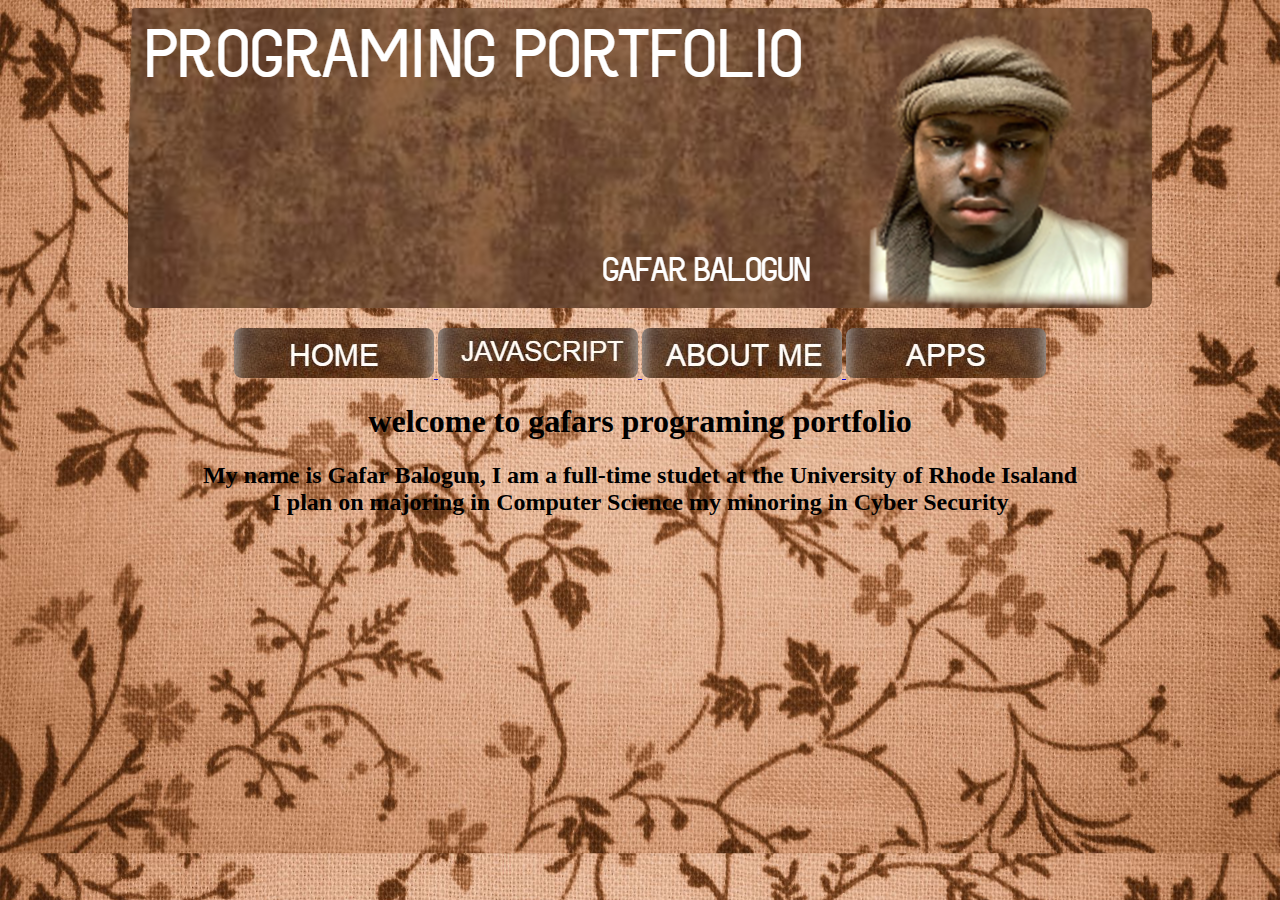
==== index.html @ 5fe2407c "Update index.html" ====
<!DOCTYPE html>
<html>
    <head>
                 <meta charset-"utf-8">
       <title>Gafar's programing Portfolio</title>
  <link rel="stylesheet" href="gafar.css">         
     <style>
img {
  border-radius: 8px;
}
</style>        
        
    </head>
    <body>
                 <center>   <img src="bannerforsite.png"88> </center>    
             <p align="center">
             <a href="https://gafarbalogun.github.io/index.html"> <img src="home.jpg"> </a>
              <a href="https://gafarbalogun.github.io/javascript.html"> <img src="Untitled (1).jpg"> </a>
              <a href="https://gafarbalogun.github.io/About.html"> <img src="Untitled (2).jpg"> </a>
           <a href="https://gafarbalogun.github.io/Apps.html"> <img src="apps.jpg"> </a>       
                                                                                        </p>
       <style>
      body {
  background-image: url("hhppy.jpg");
}
        P {  
            margin-left: 220px;
             margin-right: 220px;
              }
           </style>
                    <h1 align="center"> welcome to gafars programing portfolio </h1>
          <h2 align="center"> My name is Gafar Balogun, I am a full-time studet at the University of Rhode Isaland
        <br>
        I plan on majoring in Computer Science my minoring in Cyber Security 
                                                                         </h2>
        </p>
    </body>
</html>
---- gafar.css ----
body {
    background-size: cover;
  background-image: url("hhppy.jpg");
}
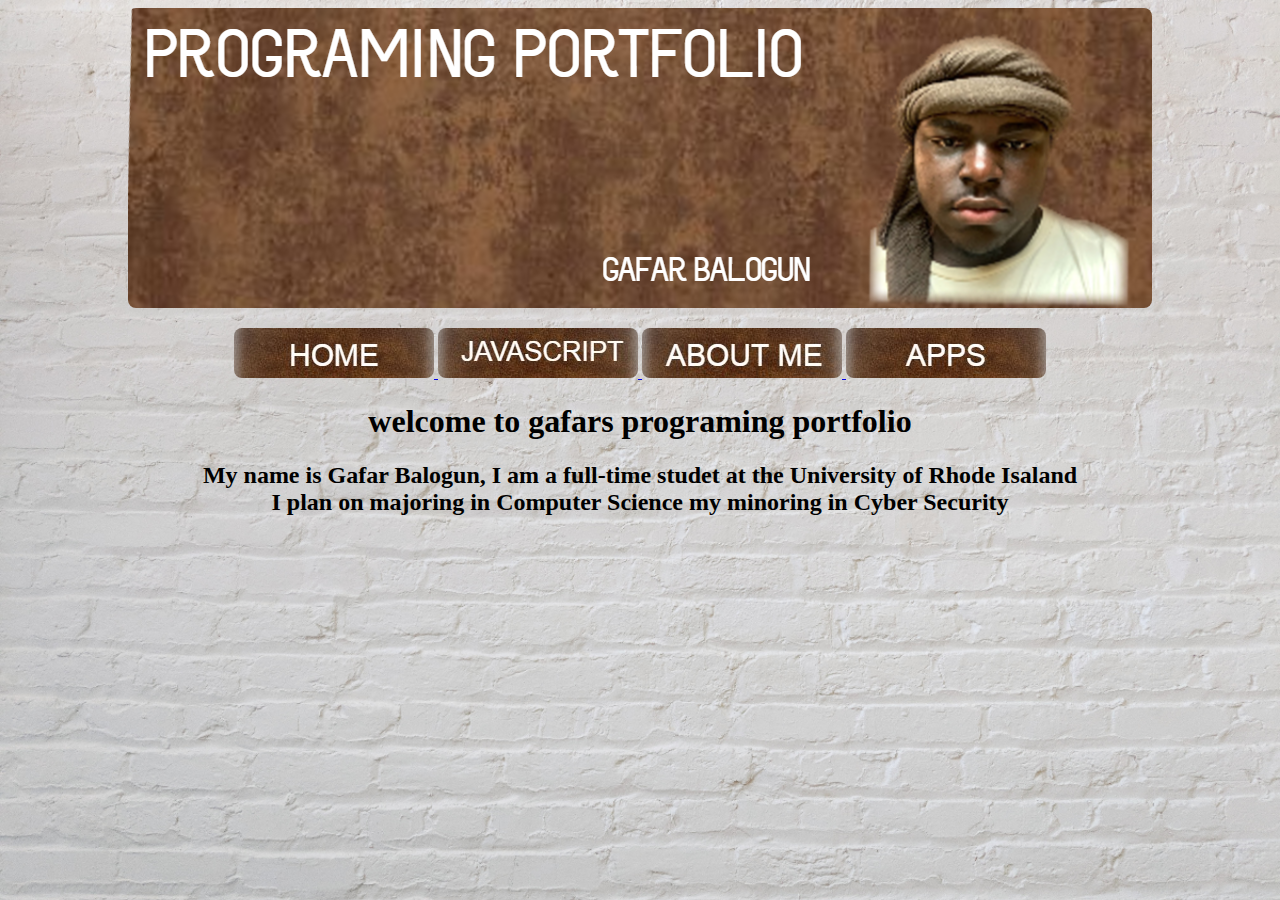
==== commit 74193494: "Update index.html" ====
--- a/index.html
+++ b/index.html
@@ -21,7 +21,7 @@
                                                                                         </p>
        <style>
       body {
-  background-image: url("hhppy.jpg");
+  background-image: url("background.png");
 }
         P {  
             margin-left: 220px;
--- a/gafar.css
+++ b/gafar.css
@@ -1,6 +1,6 @@
   body {
     background-size: cover;
-  background-image: url("hhppy.jpg");
+  background-image: url("background.png");
 }
          
 
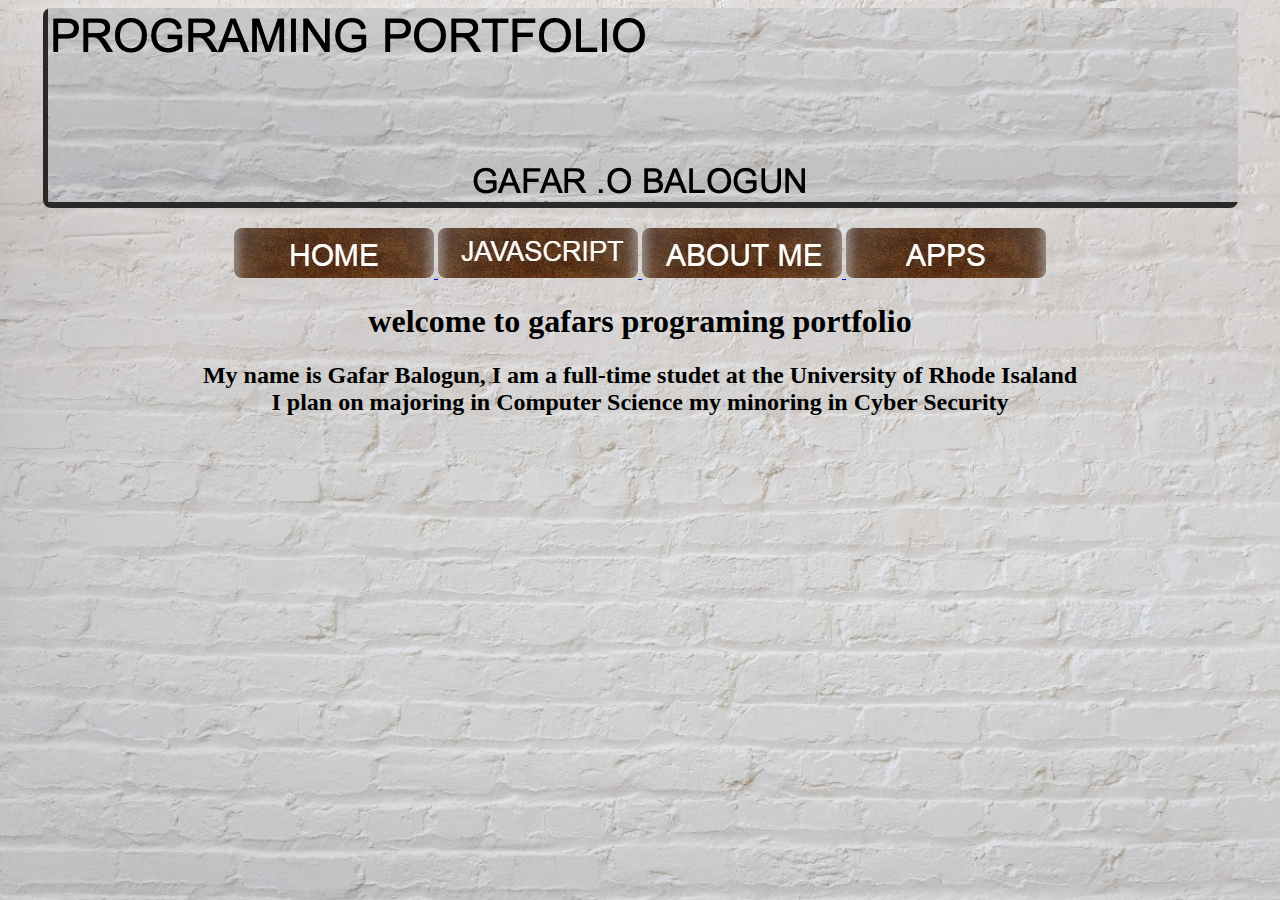
==== commit a76207a2: "Update index.html" ====
--- a/index.html
+++ b/index.html
@@ -12,7 +12,7 @@
         
     </head>
     <body>
-                 <center>   <img src="bannerforsite.png"88> </center>    
+                 <center>   <img src="banner.jpg"88> </center>    
              <p align="center">
              <a href="https://gafarbalogun.github.io/index.html"> <img src="home.jpg"> </a>
               <a href="https://gafarbalogun.github.io/javascript.html"> <img src="Untitled (1).jpg"> </a>
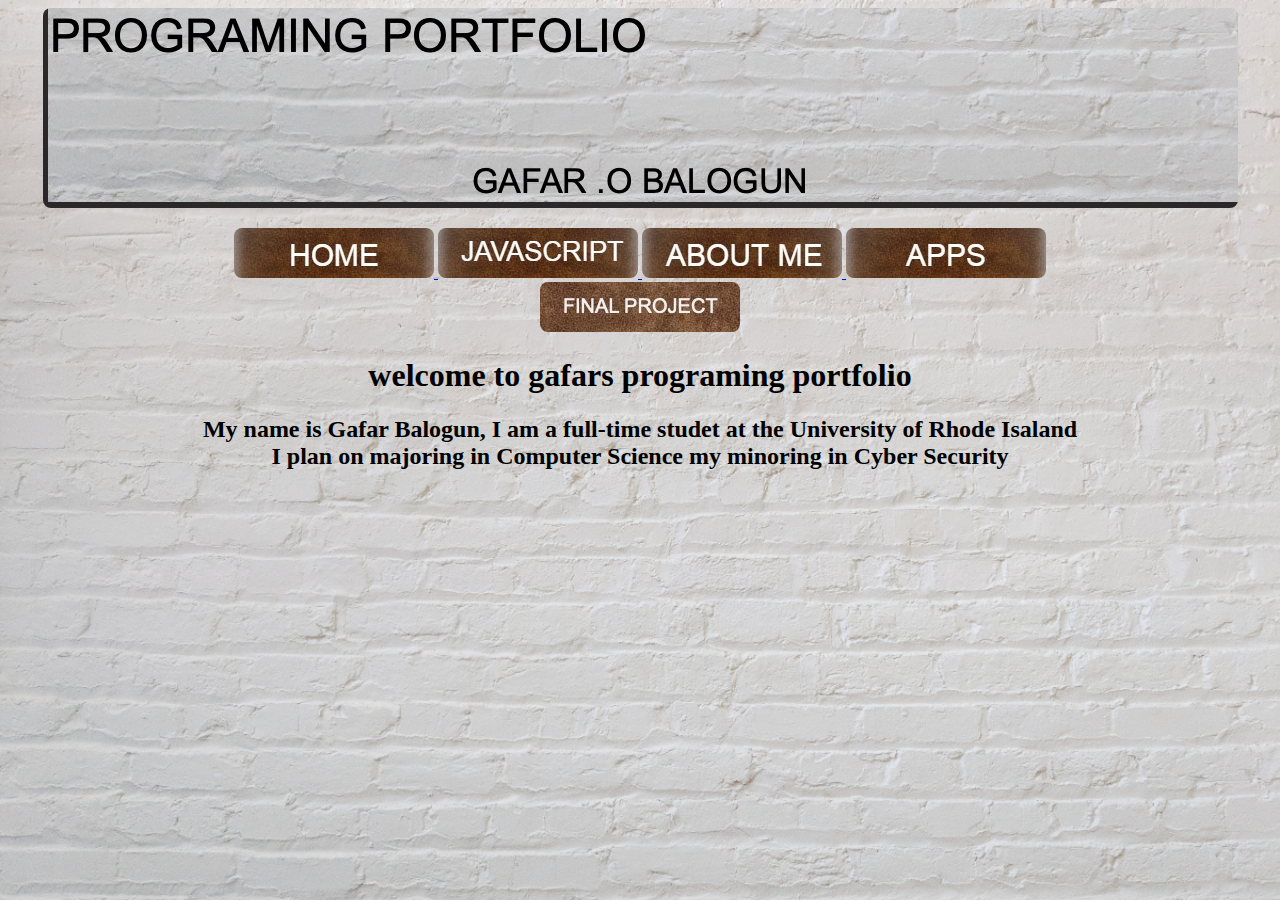
==== commit 82844f10: "Update index.html" ====
--- a/index.html
+++ b/index.html
@@ -13,11 +13,12 @@
     </head>
     <body>
                  <center>   <img src="banner.jpg"88> </center>    
-             <p align="center">
-             <a href="https://gafarbalogun.github.io/index.html"> <img src="home.jpg"> </a>
-              <a href="https://gafarbalogun.github.io/javascript.html"> <img src="Untitled (1).jpg"> </a>
-              <a href="https://gafarbalogun.github.io/About.html"> <img src="Untitled (2).jpg"> </a>
-           <a href="https://gafarbalogun.github.io/Apps.html"> <img src="apps.jpg"> </a>       
+      <p align="center">
+      <a href="https://gafarbalogun.github.io/index.html"> <img src="home.jpg"> </a>
+       <a href="https://gafarbalogun.github.io/javascript.html"> <img src="Untitled (1).jpg"> </a>
+       <a href="https://gafarbalogun.github.io/About.html"> <img src="Untitled (2).jpg"> </a>
+    <a href="https://gafarbalogun.github.io/Apps.html"> <img src="apps.jpg"> </a>
+    <a href="https://gafarbalogun.github.io/finalproject.html"> <img src="done.jpg"> </a>      
                                                                                         </p>
        <style>
       body {
--- a/gafar.css
+++ b/gafar.css
@@ -2,17 +2,34 @@
     background-size: cover;
   background-image: url("background.png");
 }
-         
+
+body {
+
+text-align: center;
+
+}
+
+.
+{ 
+   /* style the image block as per your design */ 
+}
+.imgblk img 
+{ 
+   width:150px; 
+   height:150px; 
+   object-fit:cover: 
+   transition:all ease .3s;
+   display:inline-block:
+   margin-right:5px;
+}
+.imgblk img:hover 
+{
+   transform: translate(-1px, -3px);
+   box-shadow: 0px 2px 5px 0px #333;
+}
 
 
 
 
 
 
-
-
-
-
-
-
-
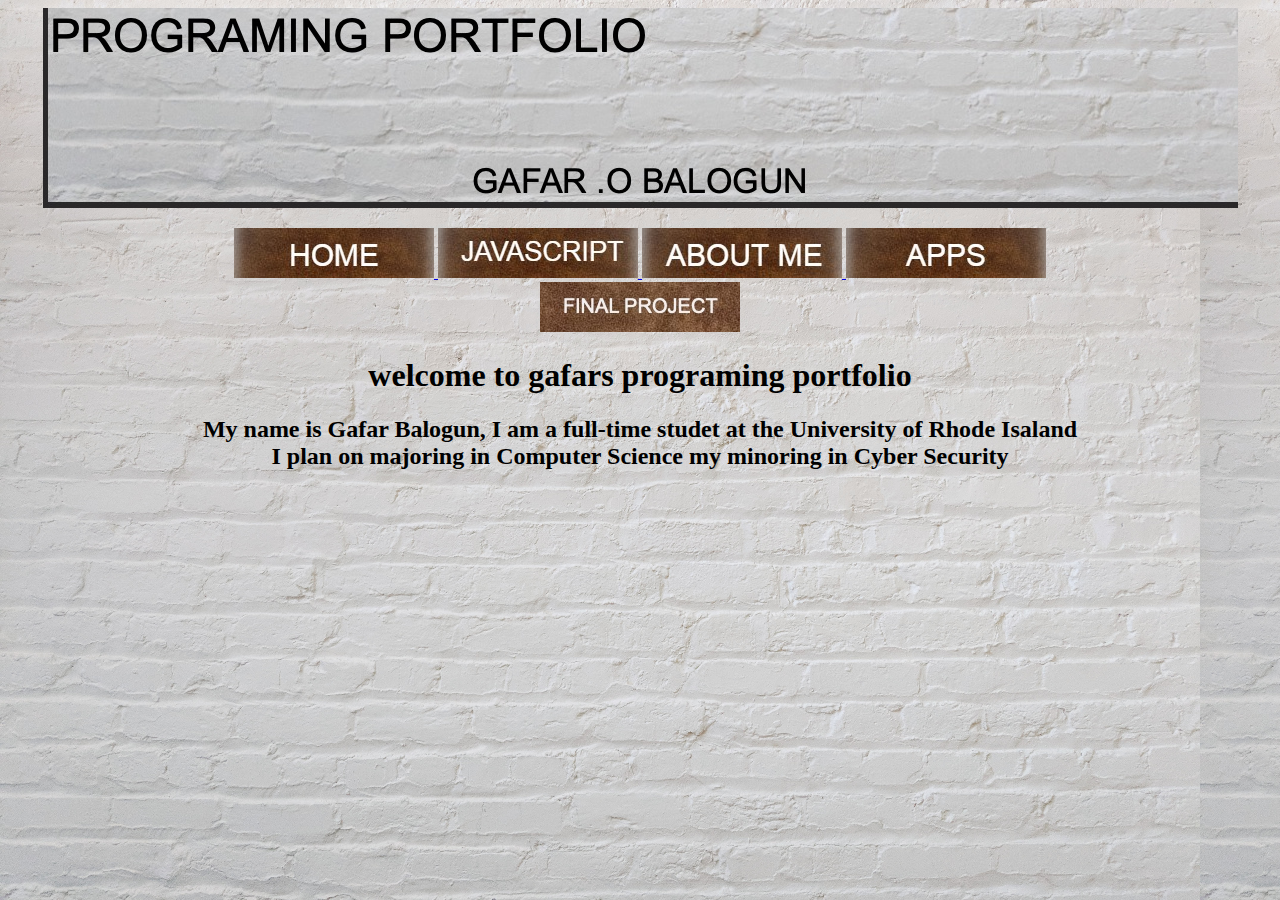
==== commit 24e6634b: "Update index.html" ====
--- a/index.html
+++ b/index.html
@@ -3,12 +3,18 @@
     <head>
                  <meta charset-"utf-8">
        <title>Gafar's programing Portfolio</title>
-  <link rel="stylesheet" href="gafar.css">         
-     <style>
-img {
-  border-radius: 8px;
-}
-</style>        
+  
+        
+  <style> 
+        
+  body {
+      background-color: rgba(160, 112, 69 0.3);
+       
+       }
+        
+        
+        
+    </style>     
         
     </head>
     <body>
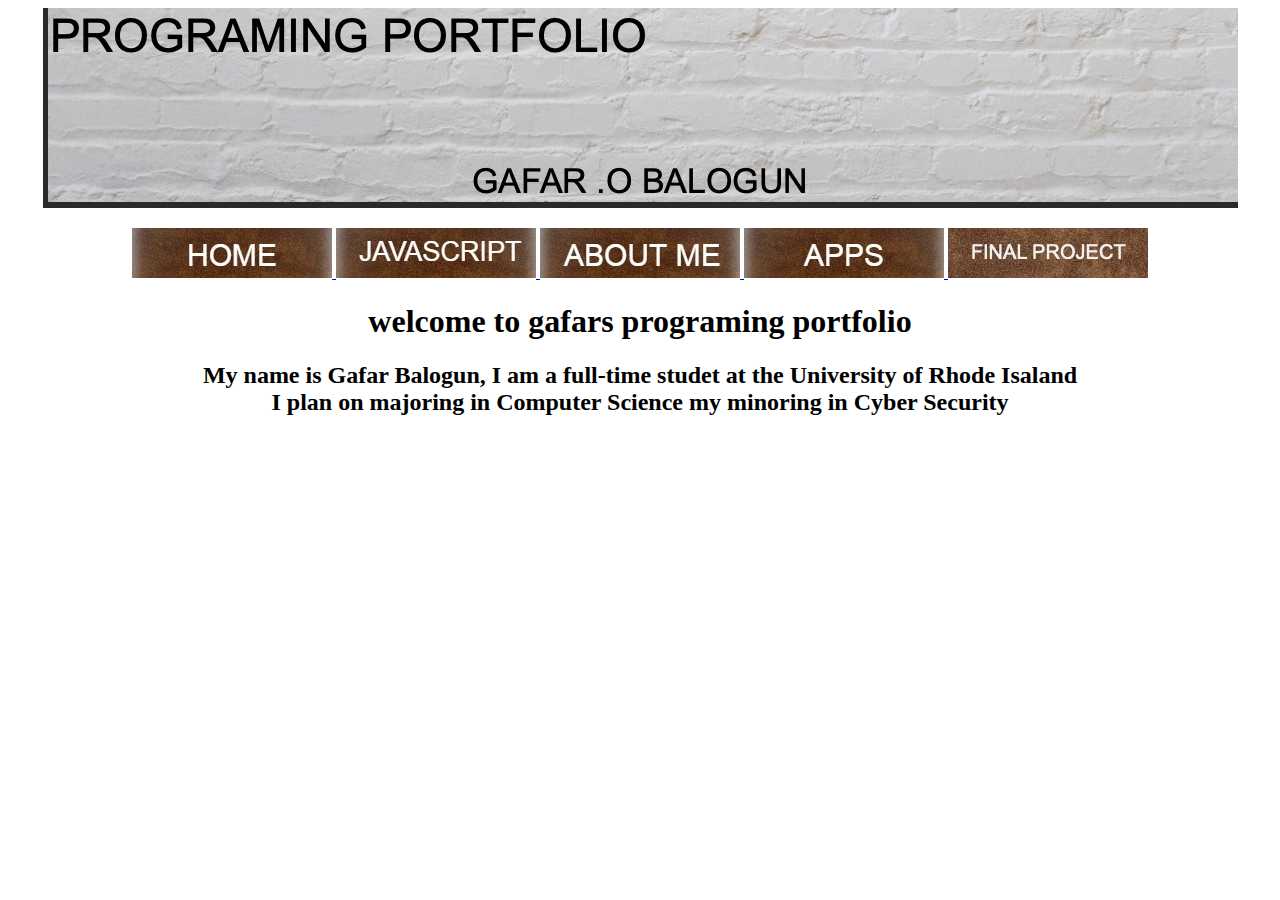
==== commit 88af8c4e: "Update index.html" ====
--- a/index.html
+++ b/index.html
@@ -26,15 +26,7 @@
     <a href="https://gafarbalogun.github.io/Apps.html"> <img src="apps.jpg"> </a>
     <a href="https://gafarbalogun.github.io/finalproject.html"> <img src="done.jpg"> </a>      
                                                                                         </p>
-       <style>
-      body {
-  background-image: url("background.png");
-}
-        P {  
-            margin-left: 220px;
-             margin-right: 220px;
-              }
-           </style>
+      
                     <h1 align="center"> welcome to gafars programing portfolio </h1>
           <h2 align="center"> My name is Gafar Balogun, I am a full-time studet at the University of Rhode Isaland
         <br>
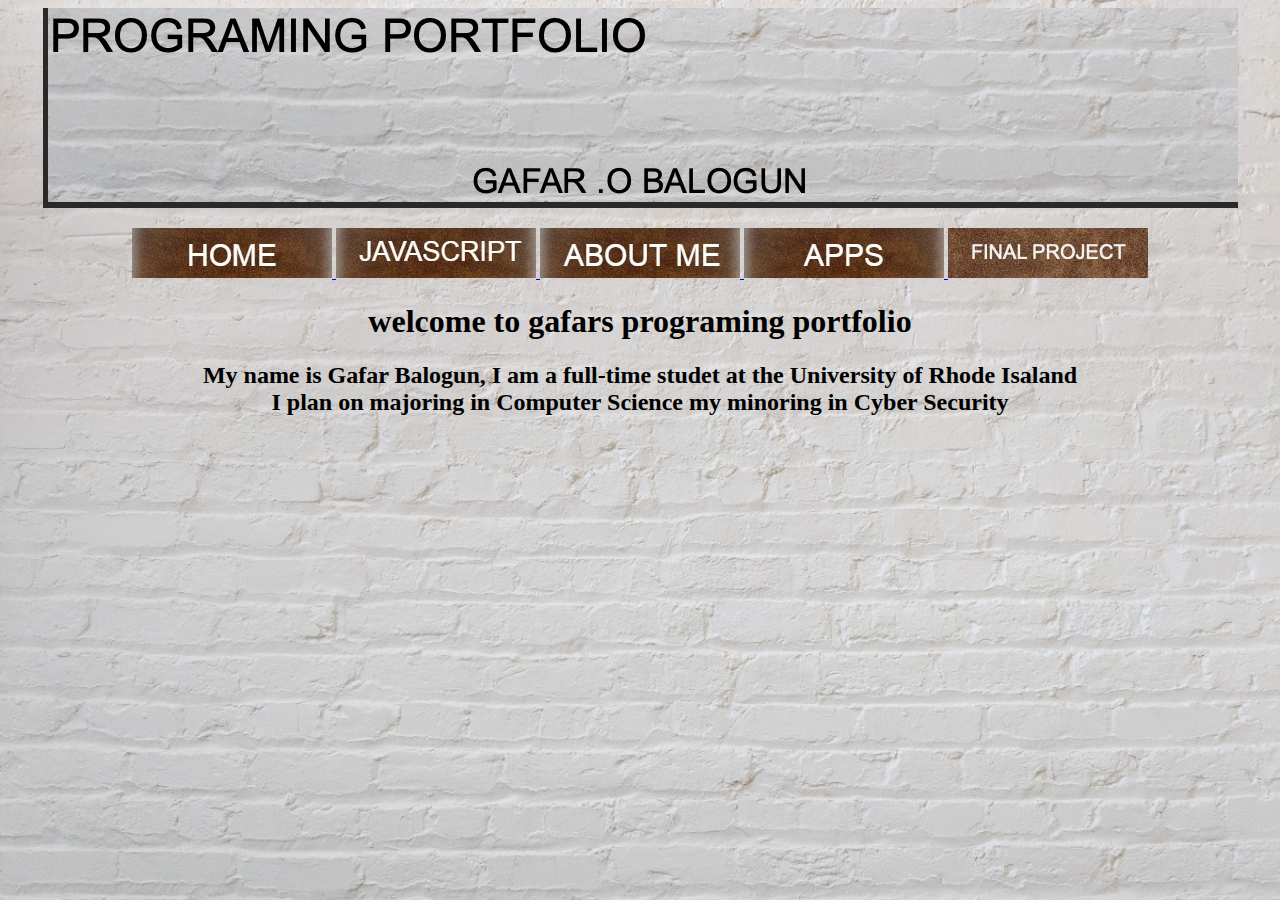
==== commit 62c2d1ed: "Update index.html" ====
--- a/index.html
+++ b/index.html
@@ -3,7 +3,7 @@
     <head>
                  <meta charset-"utf-8">
        <title>Gafar's programing Portfolio</title>
-  
+   <link rel="stylesheet" href="gafar.css">
         
   <style> 
         
--- a/gafar.css
+++ b/gafar.css
@@ -0,0 +1,35 @@
+  body {
+    background-size: cover;
+  background-image: url("background.png");
+}
+
+body {
+
+text-align: center;
+
+}
+
+.
+{ 
+   /* style the image block as per your design */ 
+}
+.imgblk img 
+{ 
+   width:150px; 
+   height:150px; 
+   object-fit:cover: 
+   transition:all ease .3s;
+   display:inline-block:
+   margin-right:5px;
+}
+.imgblk img:hover 
+{
+   transform: translate(-1px, -3px);
+   box-shadow: 0px 2px 5px 0px #333;
+}
+
+
+
+
+
+
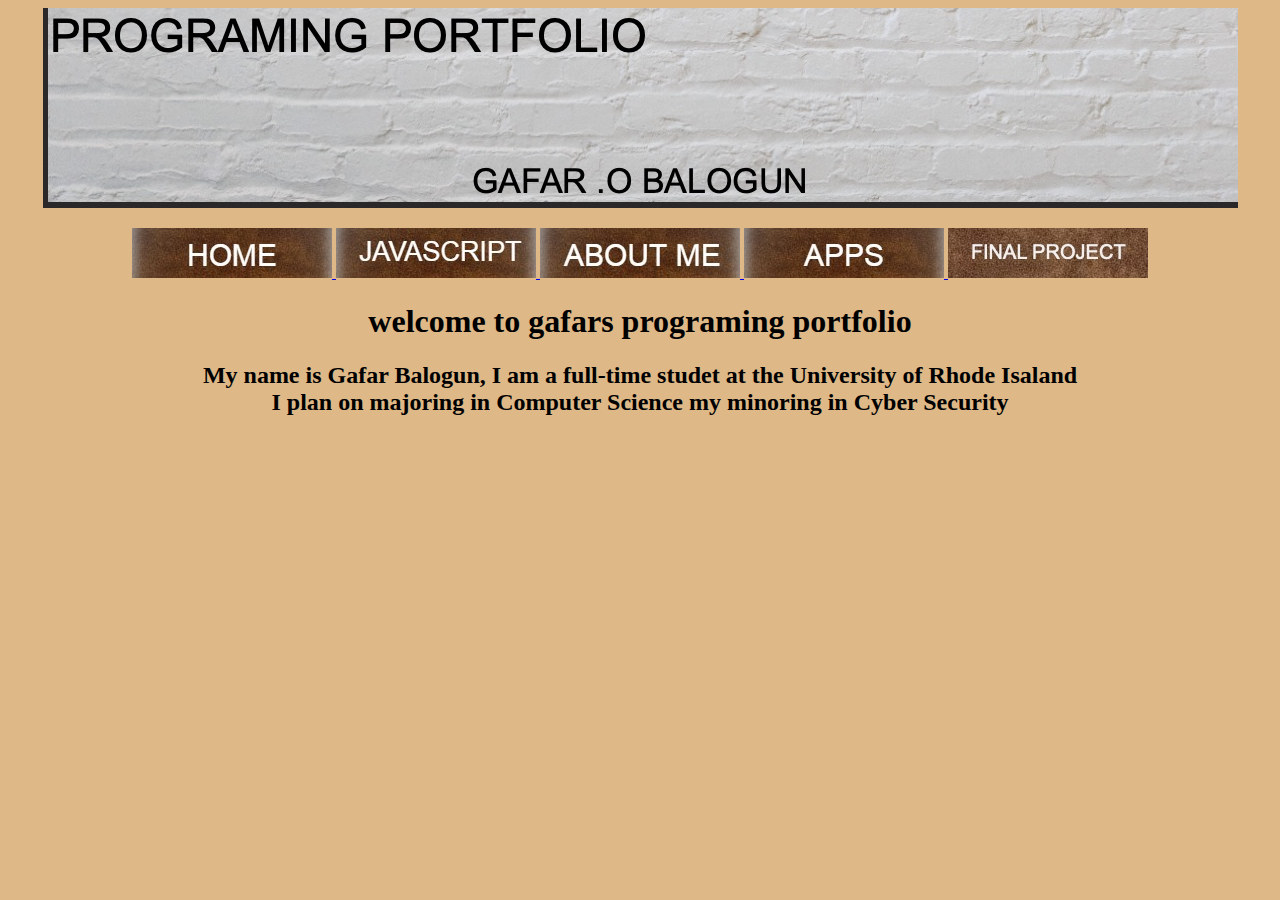
==== commit cb01eeda: "Update index.html" ====
--- a/index.html
+++ b/index.html
@@ -3,7 +3,7 @@
     <head>
                  <meta charset-"utf-8">
        <title>Gafar's programing Portfolio</title>
-   <link rel="stylesheet" href="gafar.css">
+   <link rel="stylesheet" href="gafar2.css">
         
   <style> 
         
--- a/gafar2.css
+++ b/gafar2.css
@@ -0,0 +1,7 @@
+body {
+    background-size: cover;
+   background-color: burlywood;
+}
+
+body {
+
